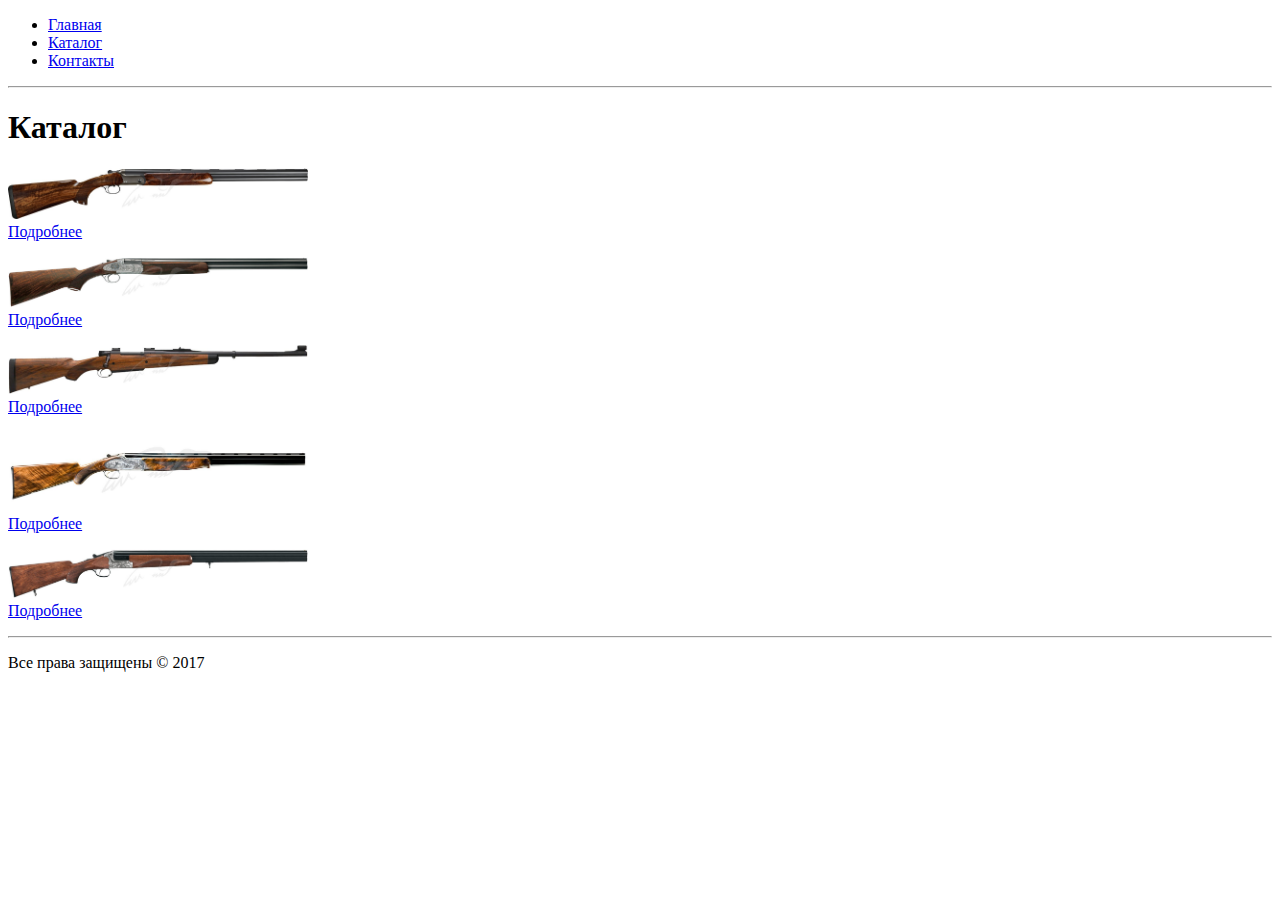
==== catalog.html @ 9d611f5b "форматирование кода" ====
<!DOCTYPE html>
<html lang="ru">

<head>
    <meta charset="UTF-8">
    <title>Оружейный магазин "Ajax"</title>
</head>

<body>
    <!--Создание меню-->
    <ul>
        <li><a href="index.html"> Главная </a></li>
        <li><a href=" catalog.html "> Каталог </a></li>
        <li><a href=" contacts.html "> Контакты </a></li>
    </ul>
    <hr>
    <h1>Каталог</h1>
    <p>
        <a href="catalog/item_1.html" target="_blank"><img src="img/item_1.jpg" width="300" alt="Ружьё Blaser F16 Game">
            <br>Подробнее</a>
    </p>    
    <p>
        <a href="catalog/item_2.html" target="_blank"><img src="img/item_2.jpg" width="300" alt="Ружье Caesar Guerini Apex кал. 12/76">
            <br>Подробнее</a>
    </p>
    <p>
        <a href="catalog/item_3.html" target="_blank"><img src="img/item_3.jpg" width="300" alt="Карабин Dakota 76 African кал. 30-06">
            <br>Подробнее</a>
    </p>
    <p>
        <a href="catalog/item_4.html" target="_blank"><img src="img/item_4.jpg" width="300" alt="Ружьё Browning Heritage Hunter 12M кал. 12/76">
            <br>Подробнее</a>
    </p>
    <p>
        <a href="catalog/item_5.html" target="_blank"><img src="img/item_5.jpg" width="300" alt="Ружье Merkel 2001C кал. 12/76">
            <br>Подробнее</a>
    </p>
    <hr>
    <p>Все права защищены&nbsp;&copy;&nbsp;2017</p>
</body>

</html>
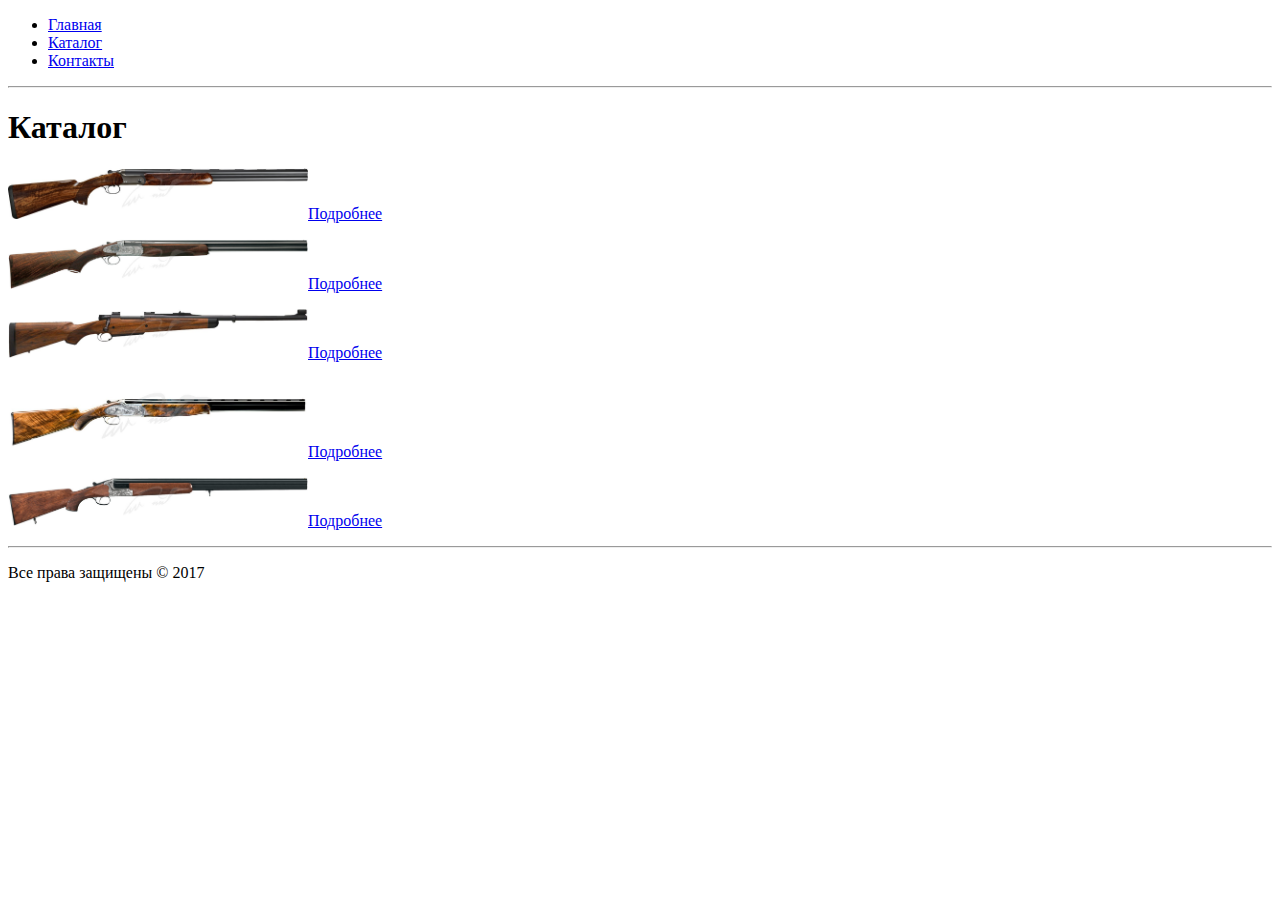
==== commit 0209e4e8: "remove <br>" ====
--- a/catalog.html
+++ b/catalog.html
@@ -16,24 +16,17 @@
     <hr>
     <h1>Каталог</h1>
     <p>
-        <a href="catalog/item_1.html" target="_blank"><img src="img/item_1.jpg" width="300" alt="Ружьё Blaser F16 Game">
-            <br>Подробнее</a>
-    </p>    
-    <p>
-        <a href="catalog/item_2.html" target="_blank"><img src="img/item_2.jpg" width="300" alt="Ружье Caesar Guerini Apex кал. 12/76">
-            <br>Подробнее</a>
+        <a href="catalog/item_1.html" target="_blank"><img src="img/item_1.jpg" width="300" alt="Ружьё Blaser F16 Game" title="Ружьё Blaser F16 Game">Подробнее</a>
     </p>
     <p>
-        <a href="catalog/item_3.html" target="_blank"><img src="img/item_3.jpg" width="300" alt="Карабин Dakota 76 African кал. 30-06">
-            <br>Подробнее</a>
+        <a href="catalog/item_2.html" target="_blank"><img src="img/item_2.jpg" width="300" alt="Ружье Caesar Guerini Apex кал. 12/76" title="Ружье Caesar Guerini Apex кал. 12/76">Подробнее</a>
     </p>
     <p>
-        <a href="catalog/item_4.html" target="_blank"><img src="img/item_4.jpg" width="300" alt="Ружьё Browning Heritage Hunter 12M кал. 12/76">
-            <br>Подробнее</a>
+        <a href="catalog/item_3.html" target="_blank"><img src="img/item_3.jpg" width="300" alt="Карабин Dakota 76 African кал. 30-06" title="Карабин Dakota 76 African кал. 30-06">Подробнее <p>
+        <a href="catalog/item_4.html" target="_blank"><img src="img/item_4.jpg" width="300" alt="Ружьё Browning Heritage Hunter 12M кал. 12/76" title="Ружьё Browning Heritage Hunter 12M кал. 12/76">Подробнее</a>
     </p>
     <p>
-        <a href="catalog/item_5.html" target="_blank"><img src="img/item_5.jpg" width="300" alt="Ружье Merkel 2001C кал. 12/76">
-            <br>Подробнее</a>
+        <a href="catalog/item_5.html" target="_blank"><img src="img/item_5.jpg" width="300" alt="Ружье Merkel 2001C кал. 12/76" title="Ружье Merkel 2001C кал. 12/76">Подробнее</a>
     </p>
     <hr>
     <p>Все права защищены&nbsp;&copy;&nbsp;2017</p>
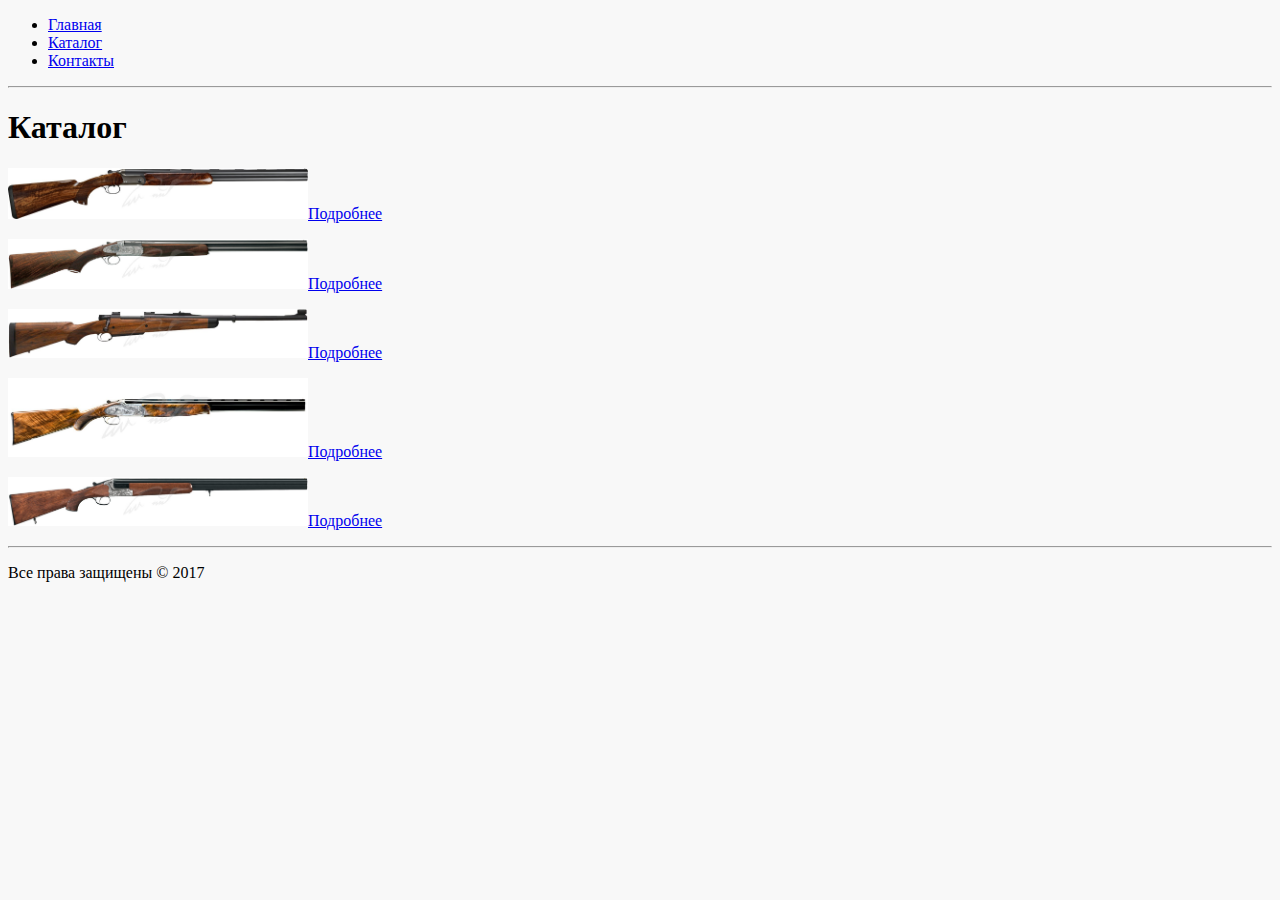
==== commit 7436e0b9: "подключил файл стилей!" ====
--- a/catalog.html
+++ b/catalog.html
@@ -3,6 +3,7 @@
 
 <head>
     <meta charset="UTF-8">
+    <link rel="stylesheet" type="text/css" href="css/style.css">
     <title>Оружейный магазин "Ajax"</title>
 </head>
 
--- a/css/style.css
+++ b/css/style.css
@@ -0,0 +1,7 @@
+body {
+background : #f8f8f8;
+}
+h1 {
+text align
+: center;
+}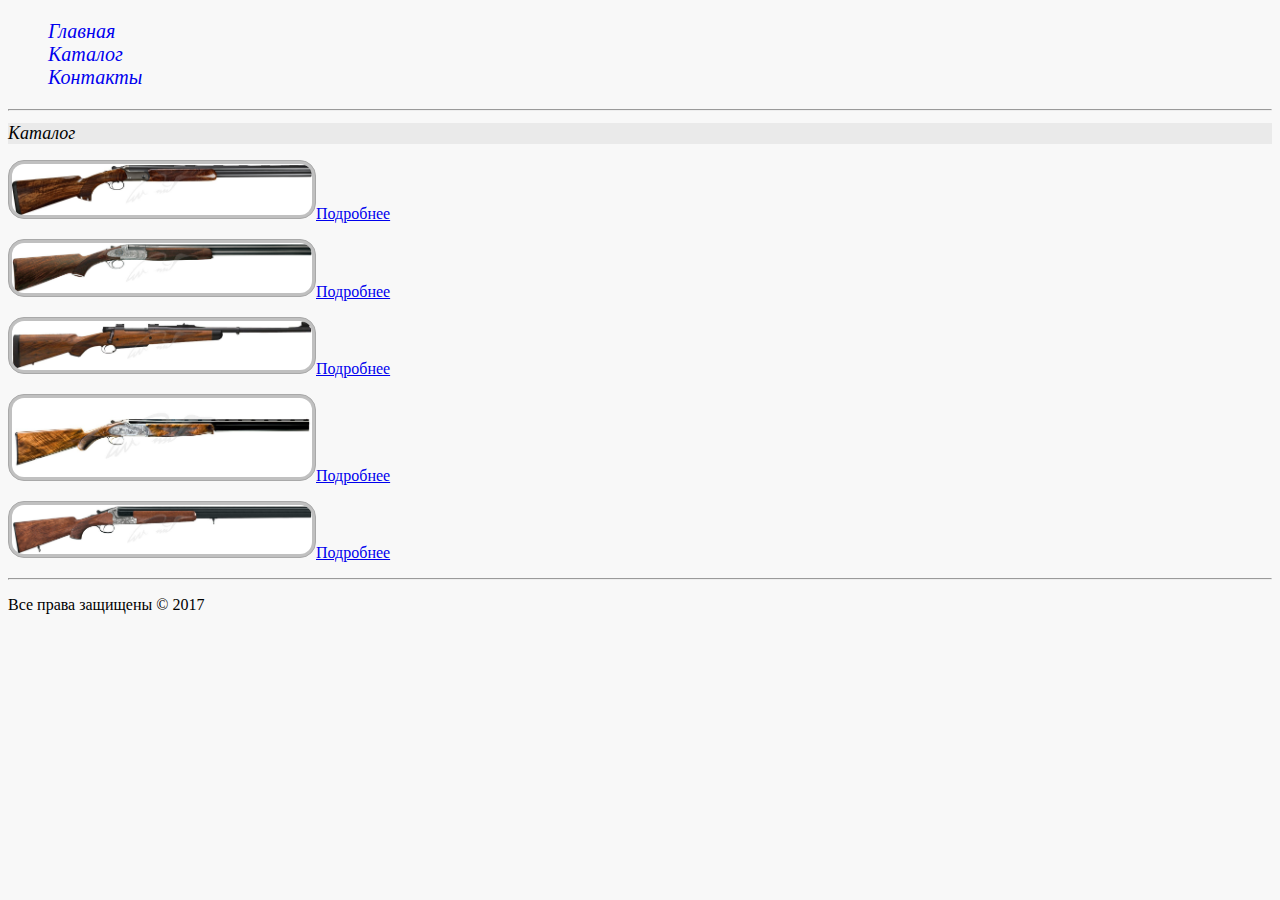
==== commit e3fd658e: "добавил и исправил стиль меню и т.д." ====
--- a/catalog.html
+++ b/catalog.html
@@ -9,7 +9,7 @@
 
 <body>
     <!--Создание меню-->
-    <ul>
+    <ul class="menu">
         <li><a href="index.html"> Главная </a></li>
         <li><a href=" catalog.html "> Каталог </a></li>
         <li><a href=" contacts.html "> Контакты </a></li>
--- a/css/style.css
+++ b/css/style.css
@@ -1,7 +1,116 @@
 body {
-background : #f8f8f8;
+    background: #f8f8f8;
 }
-h1 {
-text align
-: center;
+
+.menu {
+    font-style: italic;
+    font-size: 20px;
+    list-style-type: none;
+}
+
+.menu a {
+    text-decoration: none;
+}
+
+h1,
+h2 {
+    color: black;
+    font-size: 18px;
+    font-style: italic;
+    font-weight: 400;
+    background: #eaeaea;
+}
+
+img {
+    border: 1px solid darkgrey;
+    padding: 3px;
+    border-radius: 16px;
+    background: silver;
+}
+
+.tar {
+    font-style: oblique;
+    list-style-image: url(../img/target.svg);
+}
+
+.item {
+    color: black;
+    font-size: 18px;
+    font-weight: 400;
+    background: #eaeaea;
+}
+
+.descr {
+    color: #707070;
+    font-size: 14px;
+    font-style: italic;
+    line-height: 16px;
+}
+
+.detail {
+    color: #484343;
+    font-size: 16px;
+    font-weight: 400;
+    line-height: 24px;
+    text-align: left;
+}
+
+.feature {
+    font-style: oblique;
+    list-style-image: url(../img/target.svg);
+}
+
+#myName {
+    width: 300px;
+    /* Ширина блока */
+    background: beige;
+    /* Цвет фона */
+    padding: 7px;
+    /* Поля вокруг текста */
+    border: 1px solid #ccc;
+    /* Параметры рамки */
+}
+
+#mysubject {
+    width: 300px;
+    /* Ширина блока */
+    background: beige;
+    /* Цвет фона */
+    padding: 7px;
+    /* Поля вокруг текста */
+    border: 1px solid #ccc;
+    /* Параметры рамки */
+}
+
+#myemail {
+    width: 300px;
+    /* Ширина блока */
+    background: beige;
+    /* Цвет фона */
+    padding: 7px;
+    /* Поля вокруг текста */
+    border: 1px solid #ccc;
+    /* Параметры рамки */
+}
+
+#mymessage {
+    width: 300px;
+    /* Ширина блока */
+    background: beige;
+    /* Цвет фона */
+    padding: 7px;
+    /* Поля вокруг текста */
+    border: 1px solid #ccc;
+    /* Параметры рамки */
+}
+
+#myphone {
+    width: 300px;
+    /* Ширина блока */
+    background:beige;
+    /* Цвет фона */
+    padding: 7px;
+    /* Поля вокруг текста */
+    border: 1px solid #ccc;
+    /* Параметры рамки */
 }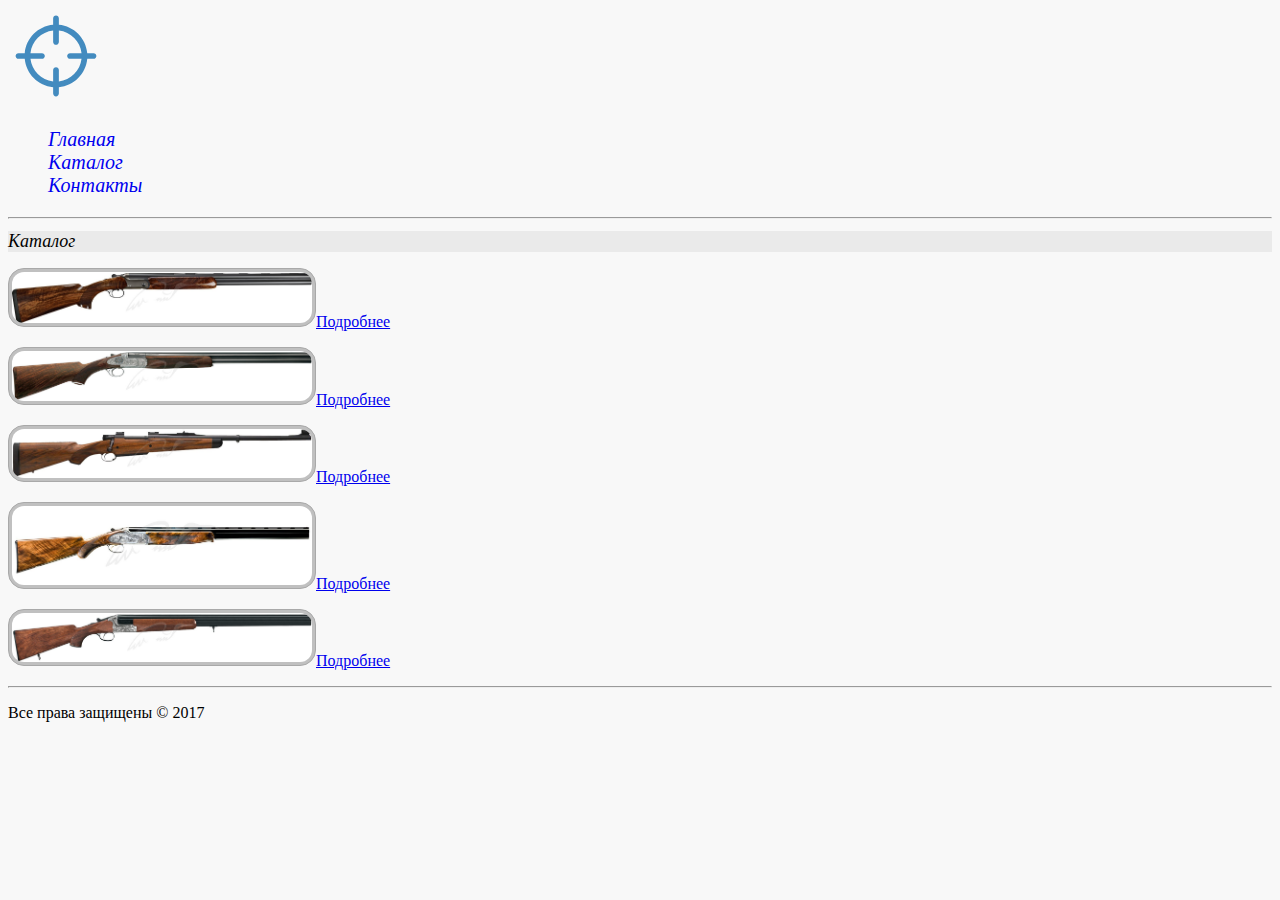
==== commit a67c3de5: "вставлена менюшка и футер" ====
--- a/catalog.html
+++ b/catalog.html
@@ -3,17 +3,23 @@
 
 <head>
     <meta charset="UTF-8">
-    <link rel="stylesheet" type="text/css" href="css/style.css">
+    <meta name="description" content="оружейный магазин">
+    <meta name="keywords" content="оружейный магазин">
+    <link rel="stylesheet" href="css/style.css" type="text/css">
+    <link rel="shortcut icon" href="img/favicon.ico" type="image/x-icon">
     <title>Оружейный магазин "Ajax"</title>
 </head>
 
 <body>
     <!--Создание меню-->
-    <ul class="menu">
-        <li><a href="index.html"> Главная </a></li>
-        <li><a href=" catalog.html "> Каталог </a></li>
-        <li><a href=" contacts.html "> Контакты </a></li>
-    </ul>
+    <div class="header">
+        <a href="index.html"><img src="img/target.svg" alt="ИНТЕРНЕТ-МАГАЗИН КОМПАНИИ «Ajax»" title="ИНТЕРНЕТ-МАГАЗИН КОМПАНИИ «Ajax»"></a>
+        <ul class="menu">
+            <li><a href="index.html"> Главная </a></li>
+            <li><a href="catalog.html"> Каталог </a></li>
+            <li><a href="contacts.html"> Контакты </a></li>
+        </ul>
+    </div>
     <hr>
     <h1>Каталог</h1>
     <p>
@@ -23,14 +29,17 @@
         <a href="catalog/item_2.html" target="_blank"><img src="img/item_2.jpg" width="300" alt="Ружье Caesar Guerini Apex кал. 12/76" title="Ружье Caesar Guerini Apex кал. 12/76">Подробнее</a>
     </p>
     <p>
-        <a href="catalog/item_3.html" target="_blank"><img src="img/item_3.jpg" width="300" alt="Карабин Dakota 76 African кал. 30-06" title="Карабин Dakota 76 African кал. 30-06">Подробнее <p>
-        <a href="catalog/item_4.html" target="_blank"><img src="img/item_4.jpg" width="300" alt="Ружьё Browning Heritage Hunter 12M кал. 12/76" title="Ружьё Browning Heritage Hunter 12M кал. 12/76">Подробнее</a>
-    </p>
-    <p>
-        <a href="catalog/item_5.html" target="_blank"><img src="img/item_5.jpg" width="300" alt="Ружье Merkel 2001C кал. 12/76" title="Ружье Merkel 2001C кал. 12/76">Подробнее</a>
-    </p>
-    <hr>
-    <p>Все права защищены&nbsp;&copy;&nbsp;2017</p>
+        <a href="catalog/item_3.html" target="_blank"><img src="img/item_3.jpg" width="300" alt="Карабин Dakota 76 African кал. 30-06" title="Карабин Dakota 76 African кал. 30-06">Подробнее
+            <p>
+                <a href="catalog/item_4.html" target="_blank"><img src="img/item_4.jpg" width="300" alt="Ружьё Browning Heritage Hunter 12M кал. 12/76" title="Ружьё Browning Heritage Hunter 12M кал. 12/76">Подробнее</a>
+            </p>
+            <p>
+                <a href="catalog/item_5.html" target="_blank"><img src="img/item_5.jpg" width="300" alt="Ружье Merkel 2001C кал. 12/76" title="Ружье Merkel 2001C кал. 12/76">Подробнее</a>
+            </p>
+            <hr>
+            <div class="footer">
+                <p>Все права защищены&nbsp;&copy;&nbsp;2017</p>
+            </div>
 </body>
 
 </html>--- a/css/style.css
+++ b/css/style.css
@@ -10,6 +10,22 @@
 
 .menu a {
     text-decoration: none;
+}
+
+.header {}
+
+.header img {
+    width: 90px;
+    border: transparent;
+    background: transparent;
+}
+
+.menu a:link:hover {
+    color: aqua;
+}
+
+.menu a:visited:hover {
+    color: firebrick;
 }
 
 h1,
@@ -60,6 +76,16 @@
     list-style-image: url(../img/target.svg);
 }
 
+
+/*
+a img {
+    border: 3px solid #53da3f; /* Рамка вокруг изображения-ссылки 
+}         
+   a:hover img  {
+    border: 3px solid #f26522; /* Рамка при наведении на ссылку курсора мыши 
+}
+*/
+
 #myName {
     width: 300px;
     /* Ширина блока */
@@ -69,6 +95,10 @@
     /* Поля вокруг текста */
     border: 1px solid #ccc;
     /* Параметры рамки */
+}
+
+#myName[type="text"] {
+    text-transform: capitalize;
 }
 
 #mysubject {
@@ -82,6 +112,10 @@
     /* Параметры рамки */
 }
 
+#mysubject[type="text"] {
+    text-transform: capitalize;
+}
+
 #myemail {
     width: 300px;
     /* Ширина блока */
@@ -91,6 +125,15 @@
     /* Поля вокруг текста */
     border: 1px solid #ccc;
     /* Параметры рамки */
+}
+
+#myemail[type=email]:focus {
+    background: black;
+    color: aliceblue;
+}
+
+#myemail[type="email"] {
+    text-transform: capitalize;
 }
 
 #mymessage {
@@ -104,10 +147,14 @@
     /* Параметры рамки */
 }
 
+#mymessage {
+    text-transform: capitalize;
+}
+
 #myphone {
     width: 300px;
     /* Ширина блока */
-    background:beige;
+    background: beige;
     /* Цвет фона */
     padding: 7px;
     /* Поля вокруг текста */
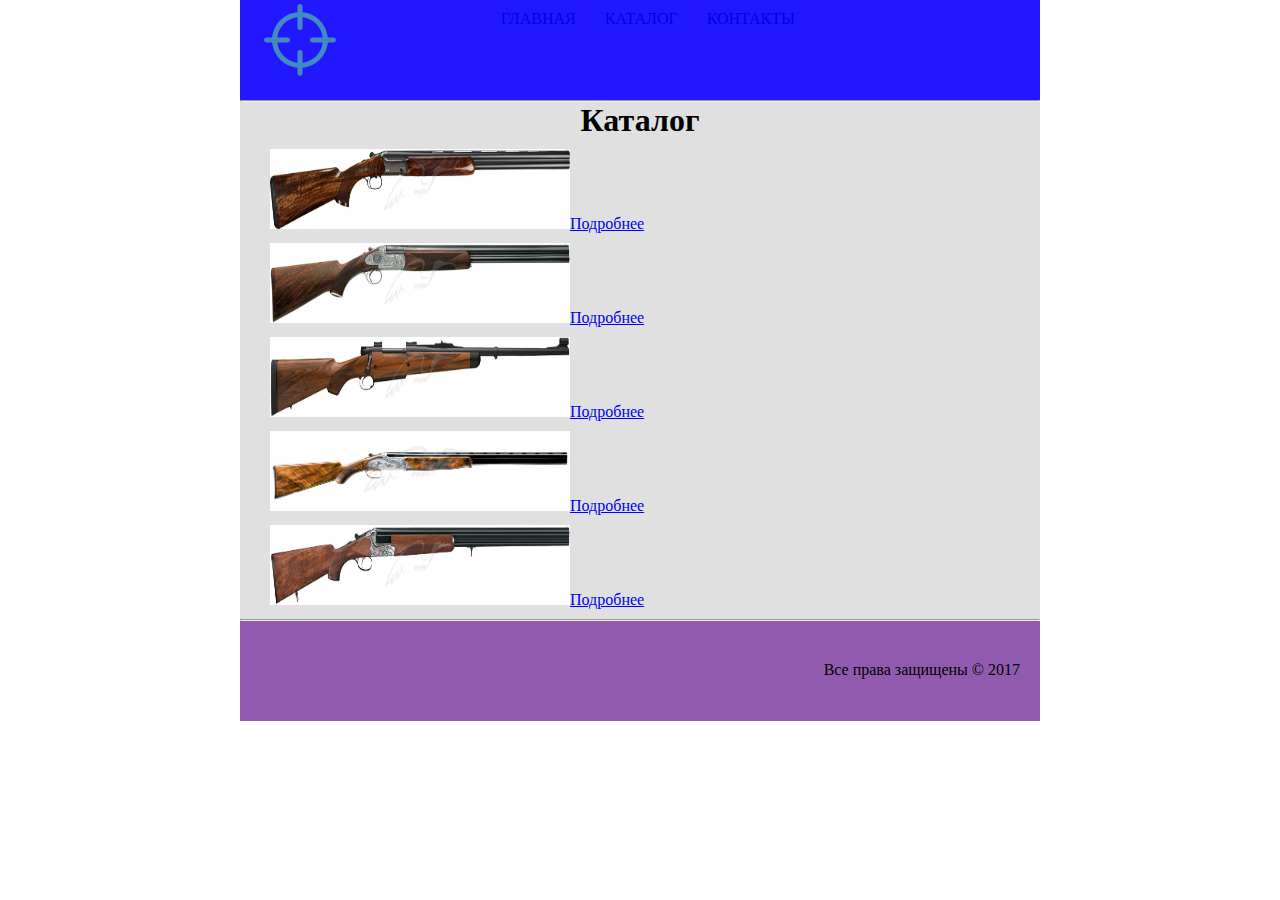
==== commit 879c2b04: "добавлена новая блочная структура и новая цсс" ====
--- a/catalog.html
+++ b/catalog.html
@@ -5,22 +5,24 @@
     <meta charset="UTF-8">
     <meta name="description" content="оружейный магазин">
     <meta name="keywords" content="оружейный магазин">
-    <link rel="stylesheet" href="css/style.css" type="text/css">
+    <link rel="stylesheet" href="css/main.css" type="text/css">
     <link rel="shortcut icon" href="img/favicon.ico" type="image/x-icon">
     <title>Оружейный магазин "Ajax"</title>
 </head>
 
 <body>
     <!--Создание меню-->
-    <div class="header">
-        <a href="index.html"><img src="img/target.svg" alt="ИНТЕРНЕТ-МАГАЗИН КОМПАНИИ «Ajax»" title="ИНТЕРНЕТ-МАГАЗИН КОМПАНИИ «Ajax»"></a>
-        <ul class="menu">
-            <li><a href="index.html"> Главная </a></li>
-            <li><a href="catalog.html"> Каталог </a></li>
-            <li><a href="contacts.html"> Контакты </a></li>
-        </ul>
-    </div>
-    <hr>
+    <div class="container">
+        <div class="header">
+            <a href="index.html"><img src="img/target.svg" alt="ИНТЕРНЕТ-МАГАЗИН КОМПАНИИ «Ajax»" title="ИНТЕРНЕТ-МАГАЗИН КОМПАНИИ «Ajax»"></a>
+            <ul class="menu">
+                <li><a href="index.html"> Главная </a></li>
+                <li><a href="catalog.html"> Каталог </a></li>
+                <li><a href="contacts.html"> Контакты </a></li>
+            </ul>
+        </div>
+        <div class="content">
+        <hr>
     <h1>Каталог</h1>
     <p>
         <a href="catalog/item_1.html" target="_blank"><img src="img/item_1.jpg" width="300" alt="Ружьё Blaser F16 Game" title="Ружьё Blaser F16 Game">Подробнее</a>
@@ -36,10 +38,12 @@
             <p>
                 <a href="catalog/item_5.html" target="_blank"><img src="img/item_5.jpg" width="300" alt="Ружье Merkel 2001C кал. 12/76" title="Ружье Merkel 2001C кал. 12/76">Подробнее</a>
             </p>
-            <hr>
-            <div class="footer">
-                <p>Все права защищены&nbsp;&copy;&nbsp;2017</p>
             </div>
+        <hr>
+           <div class="footer">
+            <p>Все права защищены&nbsp;&copy;&nbsp;2017</p>
+        </div>
+    </div>
 </body>
 
 </html>--- a/css/main.css
+++ b/css/main.css
@@ -0,0 +1,85 @@
+* {
+    margin: 0;
+    padding: 0;
+}
+.container {
+    width: 800px;
+    margin: 0 auto;
+    display: table;
+    height: 100%;
+    background: #F5F7FA;
+}
+.container .header {
+    background-color: #2118FF;
+    height: 100px;
+    background-image: url(../img/browning_x-bolt_hunter.jpg);
+    background-size: cover;
+}
+.container .header a {
+}
+.container img {
+  margin-left: 10px;
+  padding-left: 10px;
+  height: 80px;
+  }
+.container .menu {
+    margin: 10px;
+    margin-right: 25px;
+    padding-right: 220px;
+    list-style: none;
+    float: right;
+    height: 70px;
+    text-align:center;
+    color: #F0FFFF;
+}
+.container .menu li {
+  text-decoration: none;
+  display: inline-block;
+  position: relative;
+  color: white;
+  text-transform: uppercase;
+}
+.container .menu a {
+    text-decoration: none;
+  display: inline-block;
+  margin-left: 25px;
+}
+.container .menu a:hover {
+    background: #ADC0CE;
+}
+.container .menu a:visited {
+  color: #EF7D55;
+}
+.container .content {
+    background-color: #E1E0E1;
+    display: table-row;
+    height: 100%;
+}
+.content h1 {
+    text-align: center;
+}
+.container .content p {
+    text-align: justify;
+    margin: 10px;
+    }
+
+.content .tar {
+    padding-left: 30px;
+}
+.container .maps {
+    background-color: #E1E0E1;
+    height: 400px;
+}
+
+.container .footer {
+    background-color: #905BAE;
+    height: 100px;
+    
+}
+.container .footer p {
+    float: right;
+    margin-top: 20px;
+    margin-right: 10px;
+    padding-top: 20px;
+    padding-right: 10px;
+}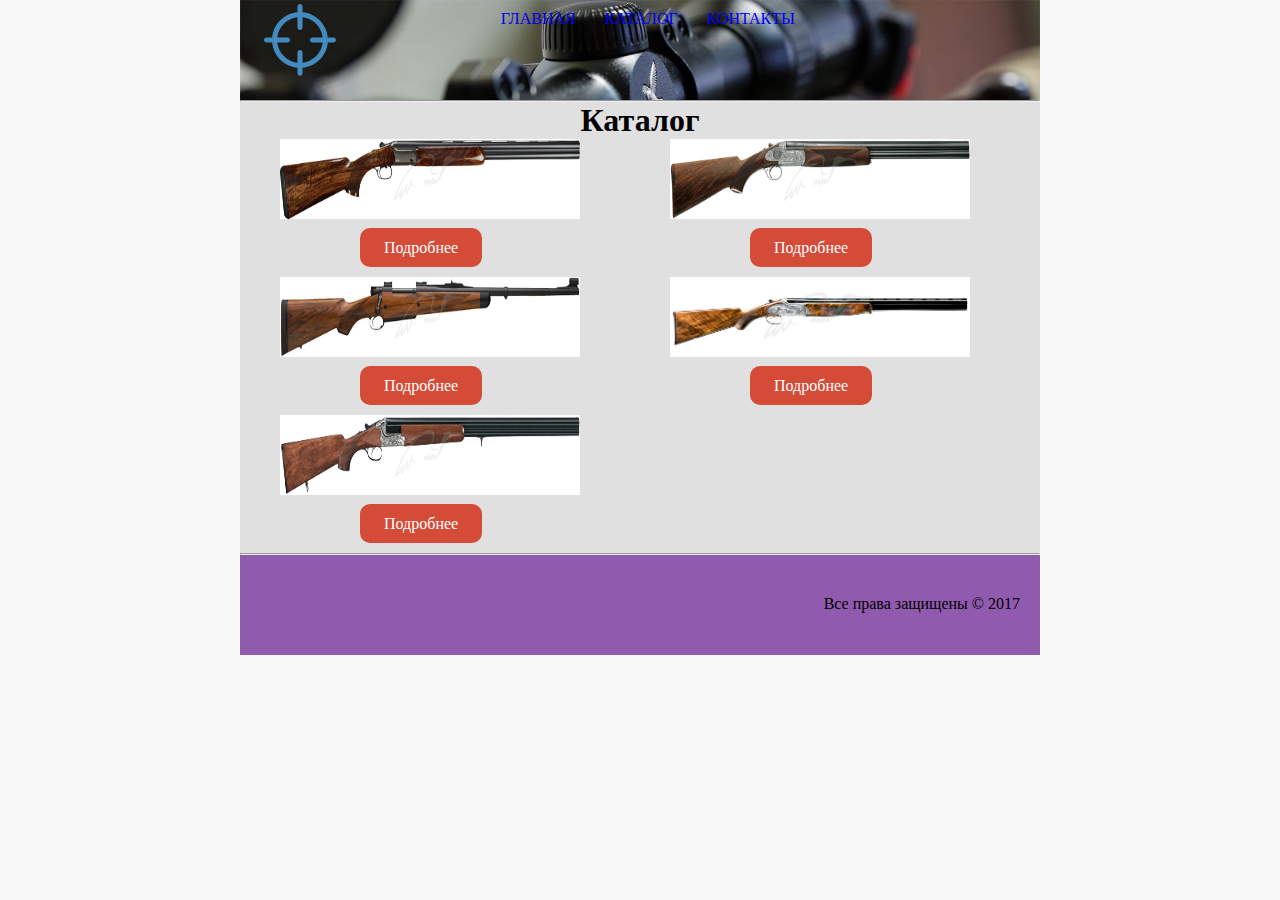
==== commit 7ccb8083: "4. Страница каталога a. Создать блоки для картинки и ссылки на просмотр товара каталога b. Расположи" ====
--- a/catalog.html
+++ b/catalog.html
@@ -22,25 +22,18 @@
             </ul>
         </div>
         <div class="content">
+            <hr>
+            <h1>Каталог</h1>
+            <ul class="cat">
+                <li> <img src="img/item_1.jpg" width="300" alt="Ружьё Blaser F16 Game" title="Ружьё Blaser F16 Game"><a href="catalog/item_1.html" class="knopka" target="_blank">Подробнее</a> </li>
+                <li> <img src="img/item_2.jpg" width="300" alt="Ружье Caesar Guerini Apex кал. 12/76" title="Ружье Caesar Guerini Apex кал. 12/76"><a href="catalog/item_2.html" class="knopka" target="_blank">Подробнее</a> </li>
+                <li> <img src="img/item_3.jpg" width="300" alt="Карабин Dakota 76 African кал. 30-06" title="Карабин Dakota 76 African кал. 30-06"><a href="catalog/item_3.html" class="knopka" target="_blank">Подробнее</a> </li>
+                <li> <img src="img/item_4.jpg" width="300" alt="Ружьё Browning Heritage Hunter 12M кал. 12/76" title="Ружьё Browning Heritage Hunter 12M кал. 12/76"><a href="catalog/item_4.html" class="knopka" target="_blank">Подробнее</a> </li>
+                <li> <img src="img/item_5.jpg" width="300" alt="Ружье Merkel 2001C кал. 12/76" title="Ружье Merkel 2001C кал. 12/76"><a href="catalog/item_5.html" class="knopka" target="_blank">Подробнее</a> </li>
+            </ul>
+        </div>
         <hr>
-    <h1>Каталог</h1>
-    <p>
-        <a href="catalog/item_1.html" target="_blank"><img src="img/item_1.jpg" width="300" alt="Ружьё Blaser F16 Game" title="Ружьё Blaser F16 Game">Подробнее</a>
-    </p>
-    <p>
-        <a href="catalog/item_2.html" target="_blank"><img src="img/item_2.jpg" width="300" alt="Ружье Caesar Guerini Apex кал. 12/76" title="Ружье Caesar Guerini Apex кал. 12/76">Подробнее</a>
-    </p>
-    <p>
-        <a href="catalog/item_3.html" target="_blank"><img src="img/item_3.jpg" width="300" alt="Карабин Dakota 76 African кал. 30-06" title="Карабин Dakota 76 African кал. 30-06">Подробнее
-            <p>
-                <a href="catalog/item_4.html" target="_blank"><img src="img/item_4.jpg" width="300" alt="Ружьё Browning Heritage Hunter 12M кал. 12/76" title="Ружьё Browning Heritage Hunter 12M кал. 12/76">Подробнее</a>
-            </p>
-            <p>
-                <a href="catalog/item_5.html" target="_blank"><img src="img/item_5.jpg" width="300" alt="Ружье Merkel 2001C кал. 12/76" title="Ружье Merkel 2001C кал. 12/76">Подробнее</a>
-            </p>
-            </div>
-        <hr>
-           <div class="footer">
+        <div class="footer">
             <p>Все права защищены&nbsp;&copy;&nbsp;2017</p>
         </div>
     </div>
--- a/css/main.css
+++ b/css/main.css
@@ -2,6 +2,11 @@
     margin: 0;
     padding: 0;
 }
+
+body {
+    background: #f8f8f8;
+}
+
 .container {
     width: 800px;
     margin: 0 auto;
@@ -9,19 +14,22 @@
     height: 100%;
     background: #F5F7FA;
 }
+
 .container .header {
     background-color: #2118FF;
     height: 100px;
     background-image: url(../img/browning_x-bolt_hunter.jpg);
     background-size: cover;
 }
-.container .header a {
-}
+
+.container .header a {}
+
 .container img {
-  margin-left: 10px;
-  padding-left: 10px;
-  height: 80px;
-  }
+    margin-left: 10px;
+    padding-left: 10px;
+    height: 80px;
+}
+
 .container .menu {
     margin: 10px;
     margin-right: 25px;
@@ -29,43 +37,151 @@
     list-style: none;
     float: right;
     height: 70px;
-    text-align:center;
+    text-align: center;
     color: #F0FFFF;
 }
+
 .container .menu li {
-  text-decoration: none;
-  display: inline-block;
-  position: relative;
-  color: white;
-  text-transform: uppercase;
-}
+    text-decoration: none;
+    display: inline-block;
+    position: relative;
+    color: white;
+    text-transform: uppercase;
+}
+
 .container .menu a {
     text-decoration: none;
-  display: inline-block;
-  margin-left: 25px;
-}
+    display: inline-block;
+    margin-left: 25px;
+}
+
 .container .menu a:hover {
     background: #ADC0CE;
 }
+
 .container .menu a:visited {
-  color: #EF7D55;
-}
+    color: #EF7D55;
+}
+
 .container .content {
     background-color: #E1E0E1;
     display: table-row;
     height: 100%;
 }
-.content h1 {
+
+.container .content address {
+    padding-left: 10px;
+}
+
+.foto {
+    width: 320px;
+    margin: 10px;
+    padding: 10px;
     text-align: center;
-}
+    display: inline-block;
+    float: left;
+}
+
+.container .content .cat li {
+    display: inline-block;
+    width: 330px;
+    margin: 0px 40px 20px 20px;
+    vertical-align: top;
+    text-align: left;
+    float: left;
+}
+
+a.knopka {
+    color: #fff;
+    text-decoration: none;
+    margin-left: 100px;
+    background: rgb(212, 75, 56);
+    padding: .7em 1.5em;
+    outline: none;
+    border-radius: 10px;
+}
+
+a.knopka:hover {
+    background: rgb(232, 95, 76);
+}
+
+a.knopka:active {
+    background: rgb(152, 15, 0);
+}
+
+.container .content .cat img {
+    display: block;
+    margin-bottom: 20px;
+}
+
+.content h1,
+h2 {
+    text-align: center;
+}
+
 .container .content p {
     text-align: justify;
     margin: 10px;
-    }
+}
+
+.descr {
+    color: #707070;
+    font-size: 14px;
+    font-style: italic;
+    line-height: 16px;
+}
+
+p.descr:first-letter {
+    font-family: "Times New Roman", Times, serif;
+    font-size: 200%;
+    color: red;
+}
+
+table {
+    border-collapse: collapse;
+}
+
+table,
+th,
+td {
+    border: 1px solid gray;
+    padding: 5px;
+    margin: 5px;
+}
+
+tr:hover {
+    background-color: #707070;
+}
 
 .content .tar {
     padding-left: 30px;
-}
+    font-style: oblique;
+    list-style-image: url(../img/target.svg);
+}
+
+.buy {
+    background-color: #44c767;
+    border-radius: 10px;
+    border: 1px solid #18ab29;
+    display: inline-block;
+    cursor: pointer;
+    color: #ffffff;
+    font-family: Arial;
+    font-size: 16px;
+    padding: 10px 20px;
+    text-decoration: none;
+    text-shadow: 0px 1px 0px #2f6627;
+}
+
+.buy:hover {
+    background-color: #5cbf2a;
+}
+
+.buy:active {
+    position: relative;
+    top: 1px;
+}
+
 .container .maps {
     background-color: #E1E0E1;
     height: 400px;
@@ -74,8 +190,8 @@
 .container .footer {
     background-color: #905BAE;
     height: 100px;
-    
-}
+}
+
 .container .footer p {
     float: right;
     margin-top: 20px;
